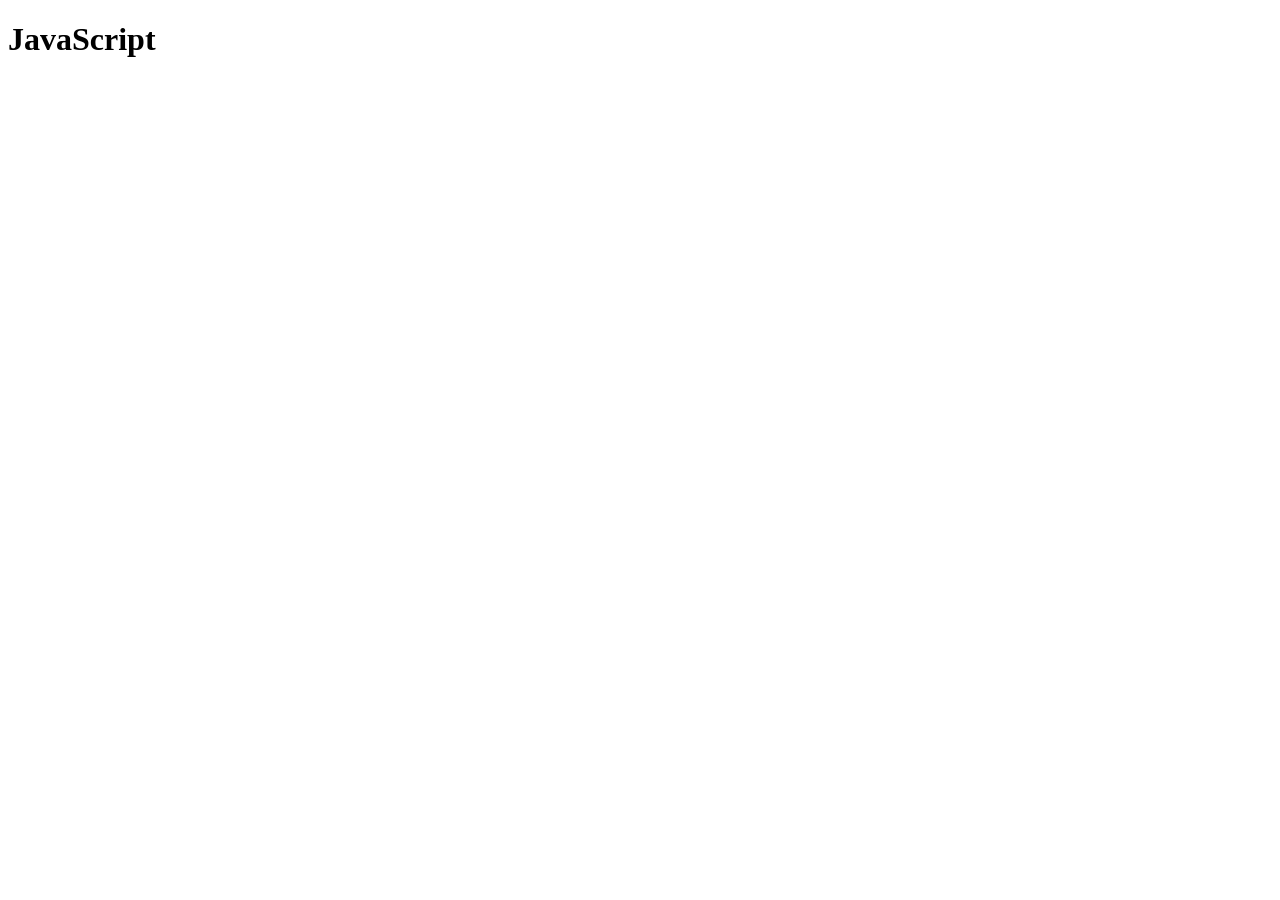
==== 05/1-javascript/index.html @ 8837e567 "updates" ====
<!DOCTYPE html>
<html lang="es">
    <head>
 <script>
 alert('hola');
 </script>
        <title>JavaScript</title>
    </head>
    <body>
        <h1>JavaScript</h1>
        <script>
            alert('hola desde body');
        </script>
    </body>
    

</html>
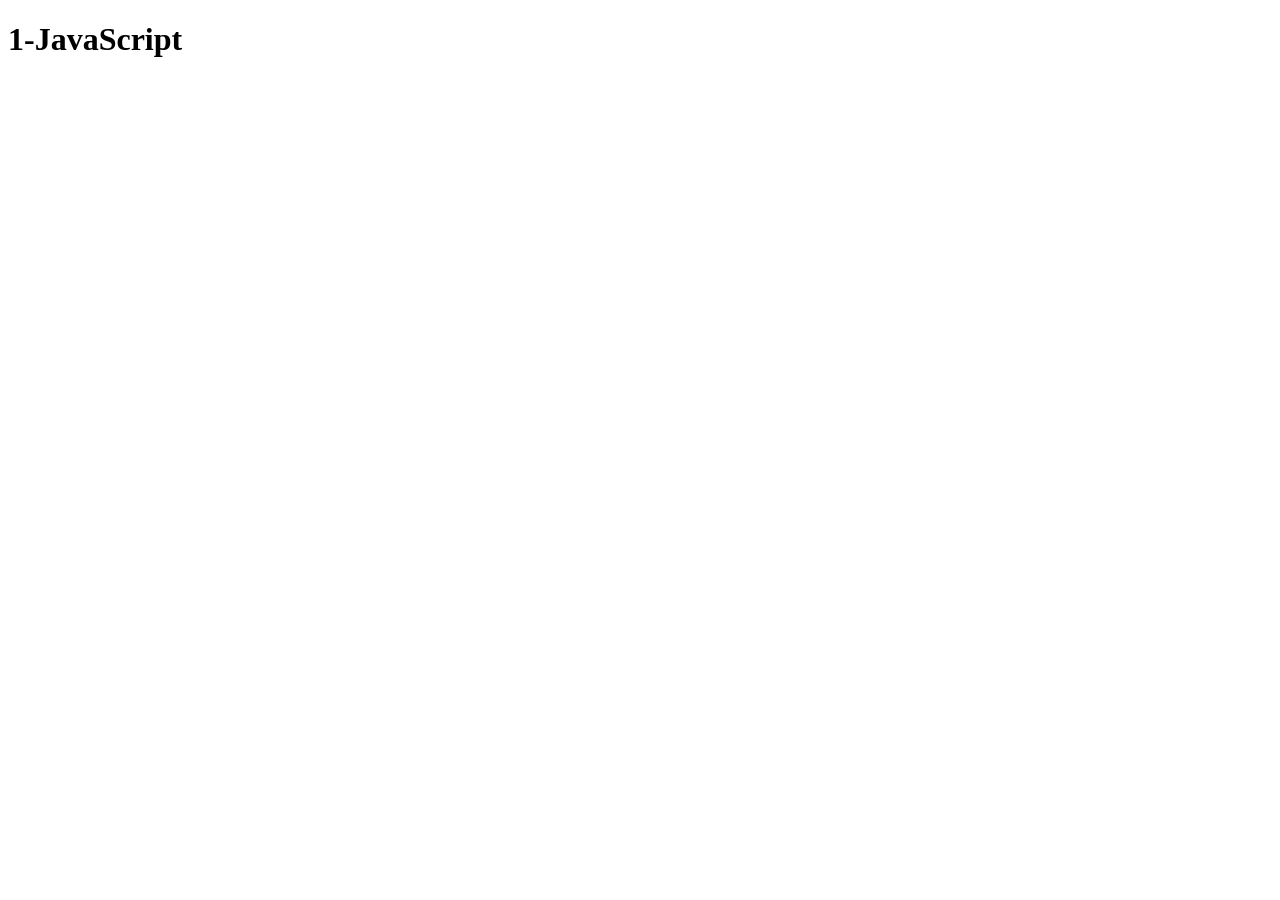
==== commit 9b13a3fe: "updatessss" ====
--- a/05/1-javascript/index.html
+++ b/05/1-javascript/index.html
@@ -1,17 +1,22 @@
 <!DOCTYPE html>
-<html lang="es">
-    <head>
- <script>
- alert('hola');
- </script>
-        <title>JavaScript</title>
-    </head>
-    <body>
-        <h1>JavaScript</h1>
-        <script>
-            alert('hola desde body');
-        </script>
-    </body>
-    
+<html>
+  <head>
+    <title>1-JavaScript</title>
+  </head>
+  <body>
+    <h1>1-JavaScript</h1>
+    <script>
+      /* asdasdas
+      Soy un comentario en multi línea
+      asdasdasd */
 
+      // Soy un comentario en línea
+      let nombre = 'Pepita';
+      console.log(nombre);
+      nombre = 10;
+      console.log(nombre);
+      nombre = false;
+      console.log(nombre);
+    </script>
+  </body>
 </html>
